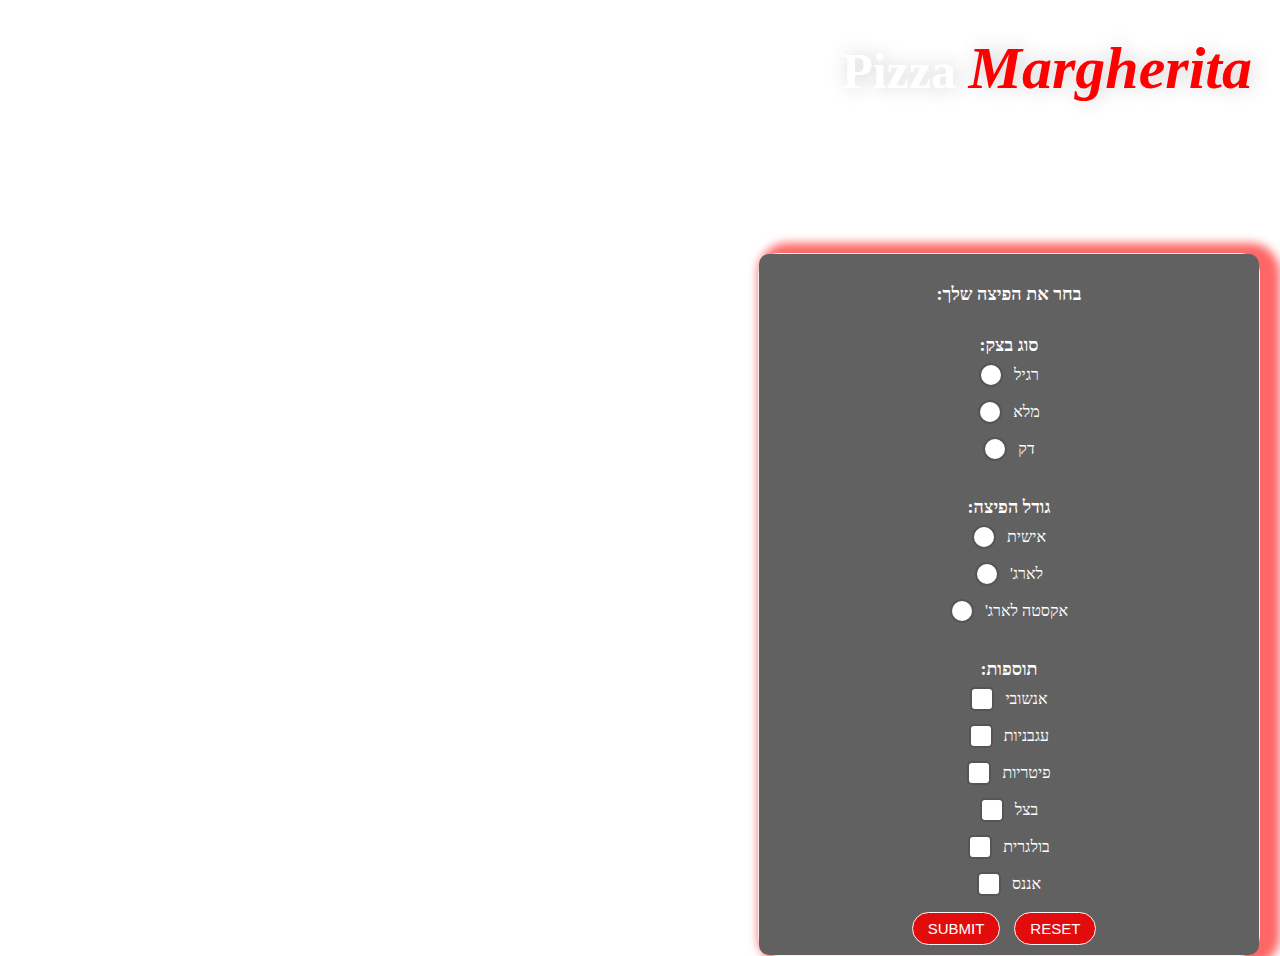
==== Pizza_project/index.html @ 9e0626df "first commit" ====
<!DOCTYPE html>
<html lang="en">
  <head>
    <meta charset="UTF-8" />
    <meta http-equiv="X-UA-Compatible" content="IE=edge" />
    <meta name="viewport" content="width=device-width, initial-scale=1.0" />
    <title>Document</title>
  </head>
  <style>
    body {
      /*
    אני משתמש ברקע האתר בתור התמונה של הפיצה 
  */
      background-image: url("/images/pizza-time-tasty-homemade-traditional-pizza-italian-recipe.jpg");
      background-repeat: no-repeat;
      background-attachment: fixed;
      background-size: cover;
    }

    .pizzeria_name {
      text-align: right;
      margin-right: 20px;
      font-family: "Segoe UI", "Ariel";
      font-size: 50px;
      color: white;
      margin-bottom: 150px;
      text-shadow: 2px 0 20px#ccc;
    }
    .text_margarita_efect {
      color: red;
      font-style: italic;
      font-size: 60px;
    }
    .pizza-selection-window {
      background-color: #504b4b;
      color: aliceblue;
      font-family: "Ariel";
      text-align: end;
      border: 1px solid #f7f1f1;
      border-radius: 20px;
      width: 500px;
      position: absolute;
      right: 20px;
      box-shadow: 10px 0px 10px 10px rgba(255, 0, 0, 0.6);
    }
    .תוספות {
      display: flex;
      flex-direction: column;
      align-items: center;
      background-color: rgb(97, 97, 97);
      padding-top: 10px;
      padding-bottom: 10px;
      border-radius: 10px;
    }

    .תוספות h3 {
      margin-top: 20px;
      margin-bottom: 10px;
      font-size: 18px;
      font-weight: bold;
      color: #ffffff;
      text-align: center;
    }

    .תוספות input[type="radio"],
    .תוספות input[type="checkbox"] {
      display: none;
    }

    .תוספות label {
      display: block;
      position: relative;
      padding-left: 35px;
      margin-bottom: 1px;
      font-size: 16px;
      color: #ffffff;
      cursor: pointer;
    }

    .תוספות label:before {
      content: "";
      display: block;
      position: absolute;
      top: 50%;
      left: 0;
      transform: translateY(-50%);
      width: 20px;
      height: 20px;
      border-radius: 50%;
      border: 2px solid #555;
      background-color: #fff;
    }

    .תוספות input[type="radio"] + label:before {
      border-radius: 50%;
    }

    .תוספות input[type="checkbox"] + label:before {
      border-radius: 5px;
    }

    .תוספות input[type="radio"]:checked + label:before,
    .תוספות input[type="checkbox"]:checked + label:before {
      border-color: #800000;
      background-color: #ff0000;
    }
    .button-container {
      display: flex;
      flex-direction: row;
      justify-content: flex-end;
    }
    .submit_button {
      background-color: rgb(226, 12, 12);
      color: rgb(255, 255, 255);
      border-color: rgb(247, 247, 247);
      border-radius: 20px;
      border-style: solid;
      border-width: 1px;
      padding-left: 15px;
      padding-top: 7px;
      padding-right: 15px;
      padding-bottom: 7px;
      font-size: 15px;

      cursor: pointer;
      transition: background-color 0.5s, color 0.5s;
      transition: box-shadow 0.15s;
    }
    .submit_button:hover {
      background-color: rgb(223, 30, 30);
      color: white;
      box-shadow: 5px 5px 5px rgba(0, 0, 0, 0.3);
    }
    .reset_button:active {
      opacity: 0.7;
    }
    .submit_button,
    .reset_button {
      display: inline-block;
      margin-right: 10px;
    }
    .reset_button {
      background-color: rgb(226, 12, 12);
      color: rgb(255, 255, 255);
      border-color: rgb(247, 247, 247);
      border-radius: 20px;
      border-style: solid;
      border-width: 1px;
      padding-left: 15px;
      padding-top: 7px;
      padding-right: 15px;
      padding-bottom: 7px;
      font-size: 15px;
      cursor: pointer;
      transition: background-color 0.5s, color 0.5s;
      transition: box-shadow 0.15s;
    }
    .reset_button:hover {
      background-color: rgb(223, 30, 30);
      color: white;
      box-shadow: 5px 5px 5px rgba(0, 0, 0, 0.3);
    }
    .reset_button:active {
      opacity: 0.7;
    }
  </style>
  <body>
    <h1 class="pizzeria_name">
      Pizza <span class="text_margarita_efect">Margherita</span>
    </h1>
    <div class="pizza-selection-window">
      <div class="תוספות">
        <h3>:בחר את הפיצה שלך</h3>
        <h3>:סוג בצק</h3>
        <input type="radio" id="רגיל" name="סוג_בצק" value="0" />
        <label for="רגיל">רגיל</label><br />
        <input type="radio" id="מלא" name="סוג_בצק" value="0" />
        <label for="מלא">מלא</label><br />
        <input type="radio" id="דק" name="סוג_בצק" value="0" />
        <label for="דק">דק</label><br />

        <h3>:גודל הפיצה</h3>
        <input type="radio" id="אישית" name="גודל" value="15" />
        <label for="אישית">אישית</label><br />
        <input type="radio" id="'לארג" name="גודל" value="20" />
        <label for="'לארג">'לארג</label><br />
        <input type="radio" id="'אקסטה לארג" name="גודל" value="25" />
        <label for="'אקסטה לארג">'אקסטה לארג</label><br />

        <h3>:תוספות</h3>
        <input type="checkbox" id="אנשובי" name="תוספת" value="1" />
        <label for="אנשובי">אנשובי</label><br />
        <input type="checkbox" id="עגבניות" name="תוספת" value="2" />
        <label for="עגבניות">עגבניות</label><br />
        <input type="checkbox" id="פיטריות" name="תוספת" value="3" />
        <label for="פיטריות">פיטריות</label><br />
        <input type="checkbox" id="בצל" name="תוספת" value="4" />
        <label for="בצל">בצל</label><br />
        <input type="checkbox" id="בולגרית" name="תוספת" value="5" />
        <label for="בולגרית">בולגרית</label><br />
        <input type="checkbox" id="אננס" name="תוספת" value="6" />
        <label for="אננס">אננס</label><br />
        <div class="buttons_container">
          <button class="submit_button" onclick="getPrice()">SUBMIT</button>
          <button class="reset_button" onclick="resetBoxes()">RESET</button>
        </div>

        <script>
          function getPrice() {
            var גודל = document.getElementsByName("גודל");
            var תוספת = document.getElementsByName("תוספת");
            var סוג_בצק = document.getElementsByName("סוג_בצק");
            var x;
            var y = 0;
            var z;
            var isTrue1 = false;
            var isTrue2 = false;

            for (i = 0; i < גודל.length; i++) {
              if (גודל[i].checked) {
                x = גודל[i].value;
                isTrue1 = true;
              }
            }

            for (i = 0; i < תוספת.length; i++) {
              if (תוספת[i].checked) {
                y += Number(תוספת[i].value);
              }
            }

            for (i = 0; i < סוג_בצק.length; i++) {
              if (סוג_בצק[i].checked) {
                isTrue2 = true;
              }
            }

            if (isTrue1 && isTrue2) {
              z = Number(x) + y;
              alert(z);
            } else if (isTrue1 && !isTrue2) {
              alert("אתה חייב לבחור סוג בצק");
            } else if (!isTrue1 && isTrue2) {
              alert("אתה חייב לבחור גודל פיצה");
            } else {
              alert("אתה חייב לבחור סוג בצק וגם גודל פיצה");
            }
          }
        </script>
        <script>
          function resetBoxes() {
            var גודל = document.getElementsByName("גודל");
            var תוספת = document.getElementsByName("תוספת");
            var סוג_בצק = document.getElementsByName("סוג_בצק");
            for (var i = 0; i < סוג_בצק.length; i++) {
              סוג_בצק[i].checked = false;
            }
            for (var i = 0; i < גודל.length; i++) {
              גודל[i].checked = false;
            }
            for (var i = 0; i < תוספת.length; i++) {
              תוספת[i].checked = false;
            }
          }
        </script>
      </div>
    </div>
  </body>
</html>
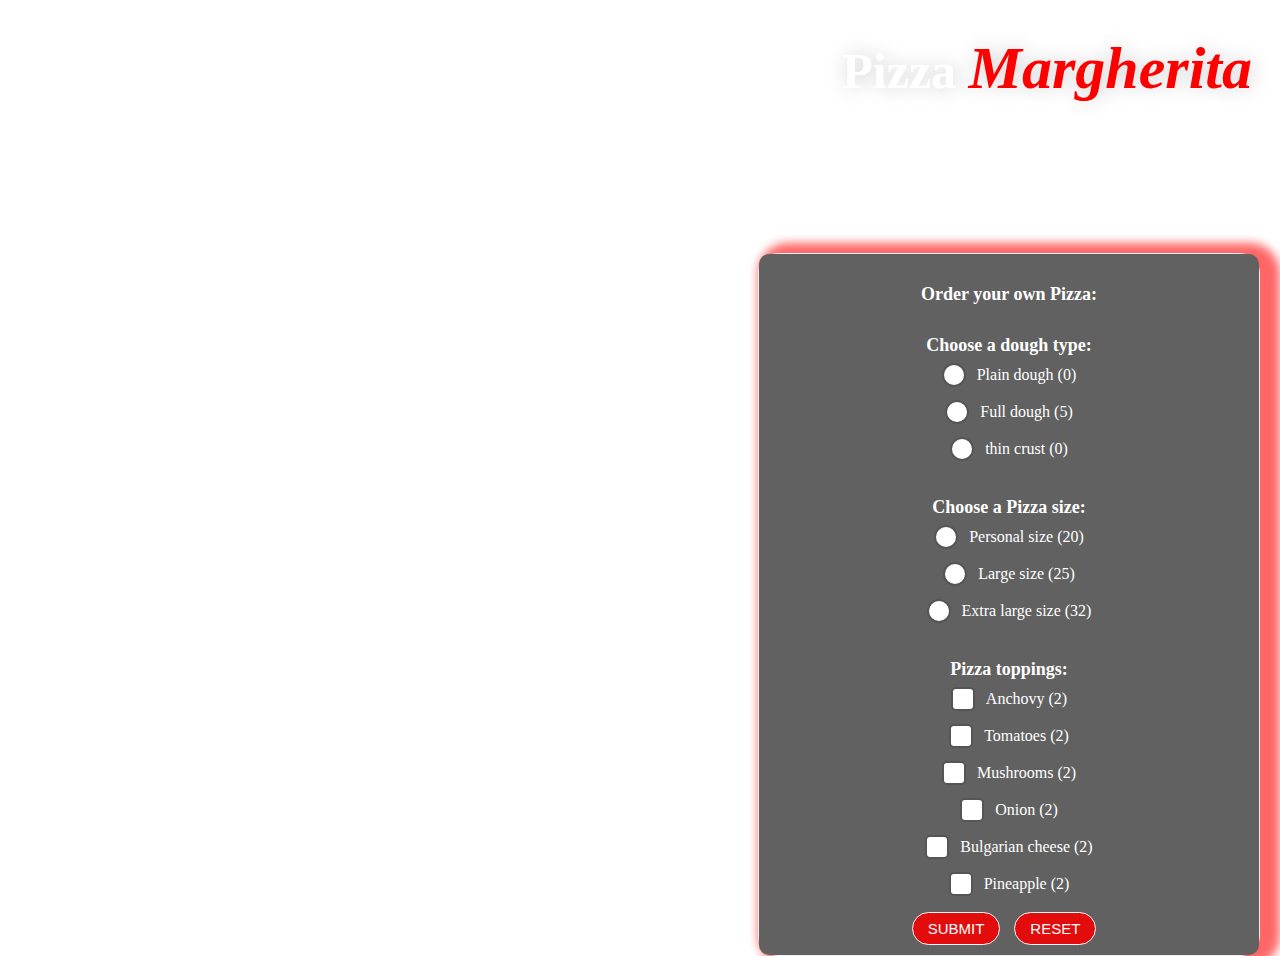
==== commit 8407d223: "switched lang order window to eng and added prices" ====
--- a/Pizza_project/index.html
+++ b/Pizza_project/index.html
@@ -34,7 +34,7 @@
     .pizza-selection-window {
       background-color: #504b4b;
       color: aliceblue;
-      font-family: "Ariel";
+      font-family: cursive;
       text-align: end;
       border: 1px solid #f7f1f1;
       border-radius: 20px;
@@ -170,36 +170,36 @@
     </h1>
     <div class="pizza-selection-window">
       <div class="תוספות">
-        <h3>:בחר את הפיצה שלך</h3>
-        <h3>:סוג בצק</h3>
+        <h3>Order your own Pizza:</h3>
+        <h3>Choose a dough type:</h3>
         <input type="radio" id="רגיל" name="סוג_בצק" value="0" />
-        <label for="רגיל">רגיל</label><br />
-        <input type="radio" id="מלא" name="סוג_בצק" value="0" />
-        <label for="מלא">מלא</label><br />
+        <label for="רגיל">Plain dough (0)</label><br />
+        <input type="radio" id="מלא" name="סוג_בצק" value="5" />
+        <label for="מלא">Full dough (5)</label><br />
         <input type="radio" id="דק" name="סוג_בצק" value="0" />
-        <label for="דק">דק</label><br />
-
-        <h3>:גודל הפיצה</h3>
+        <label for="דק">thin crust (0)</label><br />
+
+        <h3>Choose a Pizza size:</h3>
         <input type="radio" id="אישית" name="גודל" value="15" />
-        <label for="אישית">אישית</label><br />
+        <label for="אישית">Personal size (20)</label><br />
         <input type="radio" id="'לארג" name="גודל" value="20" />
-        <label for="'לארג">'לארג</label><br />
+        <label for="'לארג">Large size (25)</label><br />
         <input type="radio" id="'אקסטה לארג" name="גודל" value="25" />
-        <label for="'אקסטה לארג">'אקסטה לארג</label><br />
-
-        <h3>:תוספות</h3>
-        <input type="checkbox" id="אנשובי" name="תוספת" value="1" />
-        <label for="אנשובי">אנשובי</label><br />
+        <label for="'אקסטה לארג">Extra large size (32)</label><br />
+
+        <h3>Pizza toppings:</h3>
+        <input type="checkbox" id="אנשובי" name="תוספת" value="2" />
+        <label for="אנשובי">Anchovy (2)</label><br />
         <input type="checkbox" id="עגבניות" name="תוספת" value="2" />
-        <label for="עגבניות">עגבניות</label><br />
-        <input type="checkbox" id="פיטריות" name="תוספת" value="3" />
-        <label for="פיטריות">פיטריות</label><br />
-        <input type="checkbox" id="בצל" name="תוספת" value="4" />
-        <label for="בצל">בצל</label><br />
-        <input type="checkbox" id="בולגרית" name="תוספת" value="5" />
-        <label for="בולגרית">בולגרית</label><br />
-        <input type="checkbox" id="אננס" name="תוספת" value="6" />
-        <label for="אננס">אננס</label><br />
+        <label for="עגבניות">Tomatoes (2)</label><br />
+        <input type="checkbox" id="פיטריות" name="תוספת" value="2" />
+        <label for="פיטריות">Mushrooms (2)</label><br />
+        <input type="checkbox" id="בצל" name="תוספת" value="2" />
+        <label for="בצל">Onion (2)</label><br />
+        <input type="checkbox" id="בולגרית" name="תוספת" value="2" />
+        <label for="בולגרית">Bulgarian cheese (2)</label><br />
+        <input type="checkbox" id="אננס" name="תוספת" value="2" />
+        <label for="אננס">Pineapple (2)</label><br />
         <div class="buttons_container">
           <button class="submit_button" onclick="getPrice()">SUBMIT</button>
           <button class="reset_button" onclick="resetBoxes()">RESET</button>
@@ -210,22 +210,20 @@
             var גודל = document.getElementsByName("גודל");
             var תוספת = document.getElementsByName("תוספת");
             var סוג_בצק = document.getElementsByName("סוג_בצק");
-            var x;
-            var y = 0;
-            var z;
+            var x = 0;
             var isTrue1 = false;
             var isTrue2 = false;
 
             for (i = 0; i < גודל.length; i++) {
               if (גודל[i].checked) {
-                x = גודל[i].value;
+                x += parseFloat(גודל[i].value);
                 isTrue1 = true;
               }
             }
 
             for (i = 0; i < תוספת.length; i++) {
               if (תוספת[i].checked) {
-                y += Number(תוספת[i].value);
+                x += parseFloat(תוספת[i].value);
               }
             }
 
@@ -236,8 +234,7 @@
             }
 
             if (isTrue1 && isTrue2) {
-              z = Number(x) + y;
-              alert(z);
+              alert(x);
             } else if (isTrue1 && !isTrue2) {
               alert("אתה חייב לבחור סוג בצק");
             } else if (!isTrue1 && isTrue2) {
